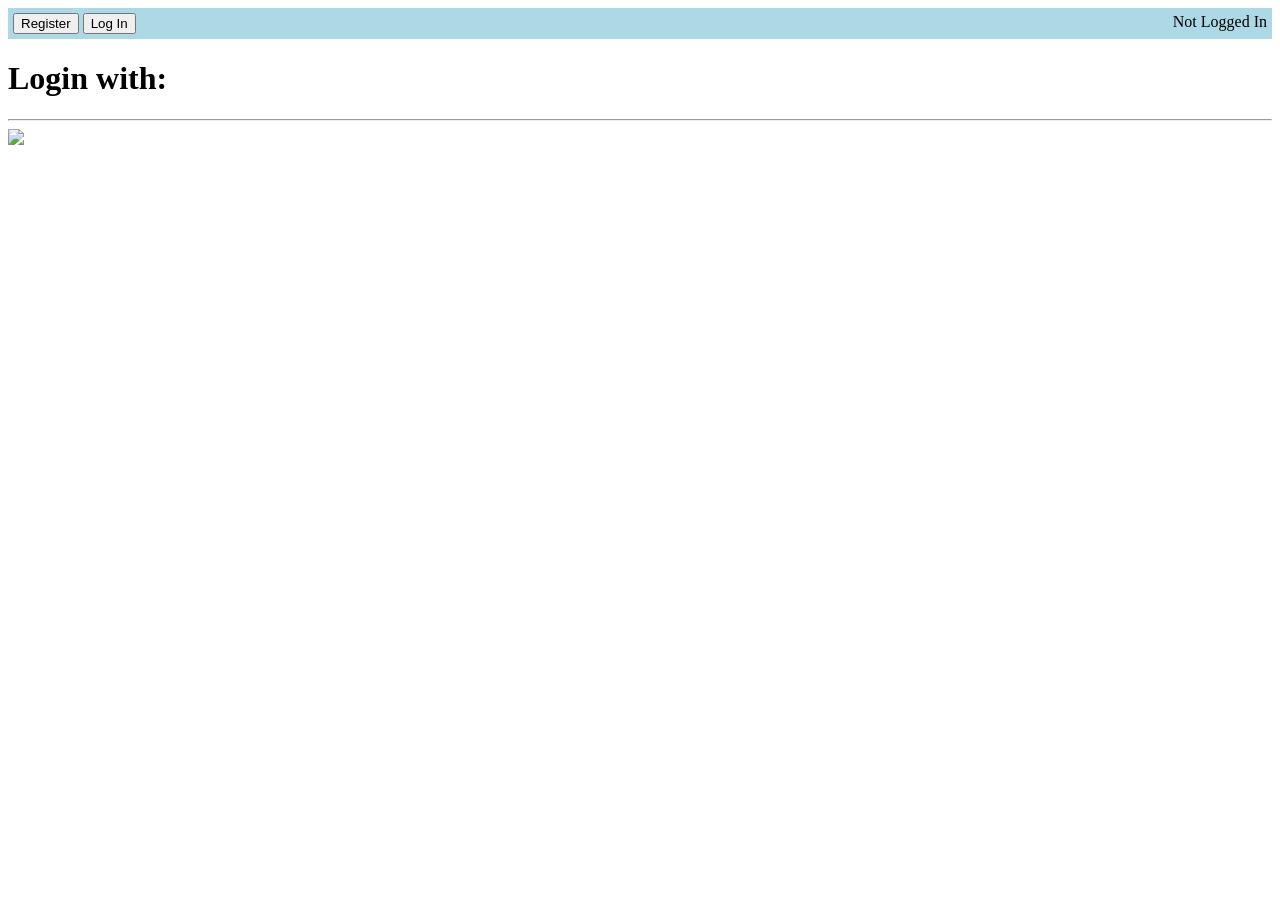
==== login.html @ 7ba84472 "hi" ====
<!DOCTYPE html>
<html>

<head>
    <title>
        Register for GaHC
    </title>
    <link rel="stylesheet" href="style.css">
    <script src="api.js"></script>
</head>

<body>
    <div id="sessionbar">
    </div>
    <div id="main" style="display:none">
        <h1>
            Login with:
        </h1>
        <hr>
        <a
            href="https://discord.com/api/oauth2/authorize?client_id=770386507050909736&redirect_uri=http%3A%2F%2Flocalhost%2Fgahcregistry&response_type=token&scope=identify%20email%20guilds.join"><img
                src="https://registry.gahc.tk/assets/discord.png"></a>
        <br>
        <script src="script.js"></script>
    </div>
    <script src="script.js"></script>
    <script>
        /*if (!getCookie("token")) {
            document.getElementById("main").innerHTML = "You must be logged in to register!"
            document.getElementById("main").style.display="block"
            location.replace("login")
        }*/
        document.getElementById("main").style.display="block"
    </script>
</body>

</html>
---- style.css ----
#sessionbar {
    background-color: lightblue;
    padding: 5px;
}

.front {
    text-align: left;
    display: inline-block
}

.back {
    float: right;
    display: inline-block;
}
.loader {
    border: 16px solid #f3f3f3;
    border-radius: 50%;
    border-top: 16px solid #3498db;
    width: 120px;
    height: 120px;
    -webkit-animation: spin 2s linear infinite;
    /* Safari */
    animation: spin 2s linear infinite;
}

/* Safari */
@-webkit-keyframes spin {
    0% {
        -webkit-transform: rotate(0deg);
    }

    100% {
        -webkit-transform: rotate(360deg);
    }
}

@keyframes spin {
    0% {
        transform: rotate(0deg);
    }

    100% {
        transform: rotate(360deg);
    }
}
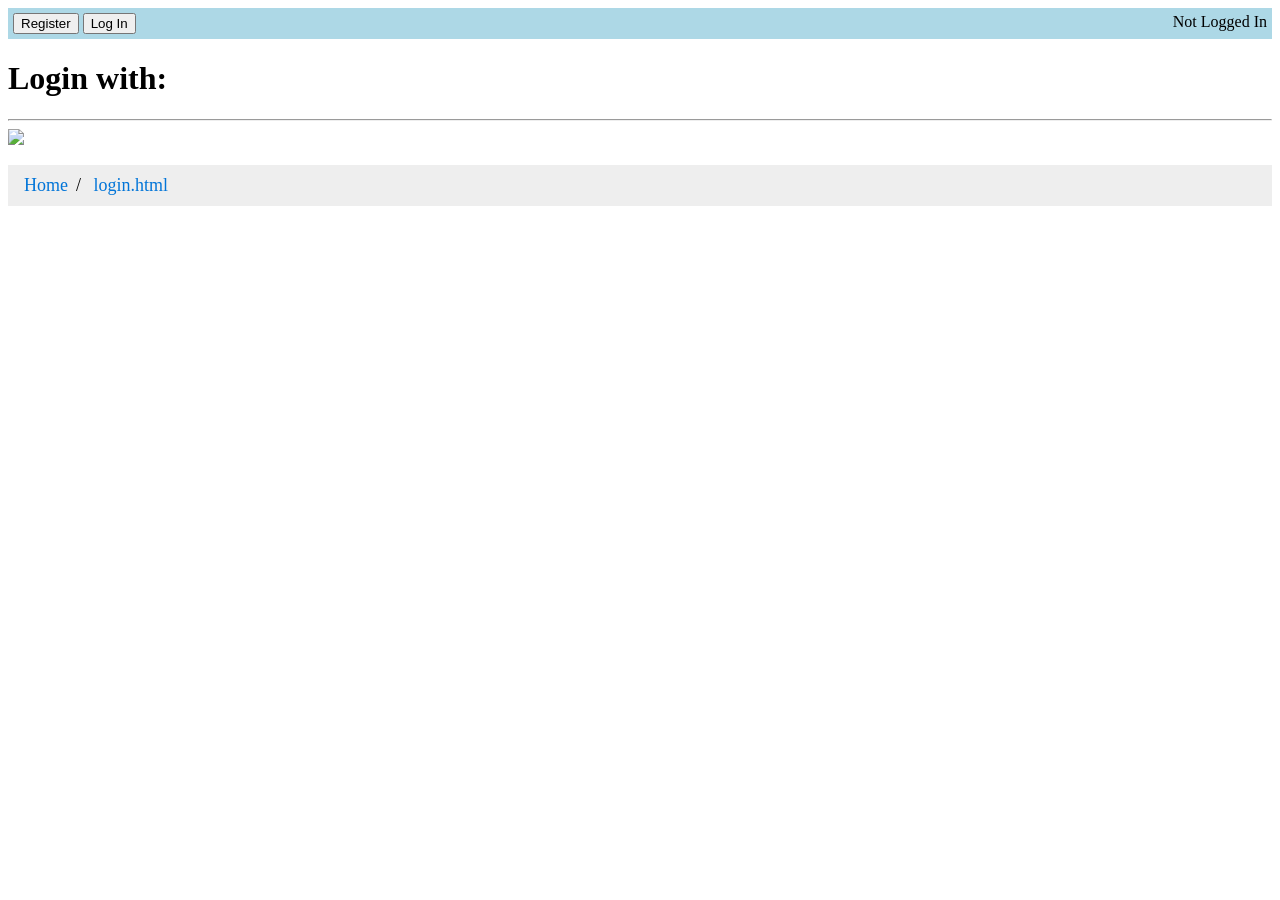
==== commit 21d630d9: "update" ====
--- a/login.html
+++ b/login.html
@@ -18,10 +18,9 @@
         </h1>
         <hr>
         <a
-            href="https://discord.com/api/oauth2/authorize?client_id=770386507050909736&redirect_uri=http%3A%2F%2Flocalhost%2Fgahcregistry&response_type=token&scope=identify%20email%20guilds.join"><img
+            href="https://discord.com/api/oauth2/authorize?client_id=770386507050909736&redirect_uri=https%3A%2F%2Fregistry.gahc.tk&response_type=token&scope=identify%20email%20guilds.join"><img
                 src="https://registry.gahc.tk/assets/discord.png"></a>
         <br>
-        <script src="script.js"></script>
     </div>
     <script src="script.js"></script>
     <script>
--- a/style.css
+++ b/style.css
@@ -42,4 +42,36 @@
     100% {
         transform: rotate(360deg);
     }
-}+}
+
+/* Style the list */
+ul.breadcrumb {
+    padding: 10px 16px;
+    list-style: none;
+    background-color: #eee;
+  }
+  
+  /* Display list items side by side */
+  ul.breadcrumb li {
+    display: inline;
+    font-size: 18px;
+  }
+  
+  /* Add a slash symbol (/) before/behind each list item */
+  ul.breadcrumb li+li:before {
+    padding: 8px;
+    color: black;
+    content: "/\00a0";
+  }
+  
+  /* Add a color to all links inside the list */
+  ul.breadcrumb li a {
+    color: #0275d8;
+    text-decoration: none;
+  }
+  
+  /* Add a color on mouse-over */
+  ul.breadcrumb li a:hover {
+    color: #01447e;
+    text-decoration: underline;
+  }
